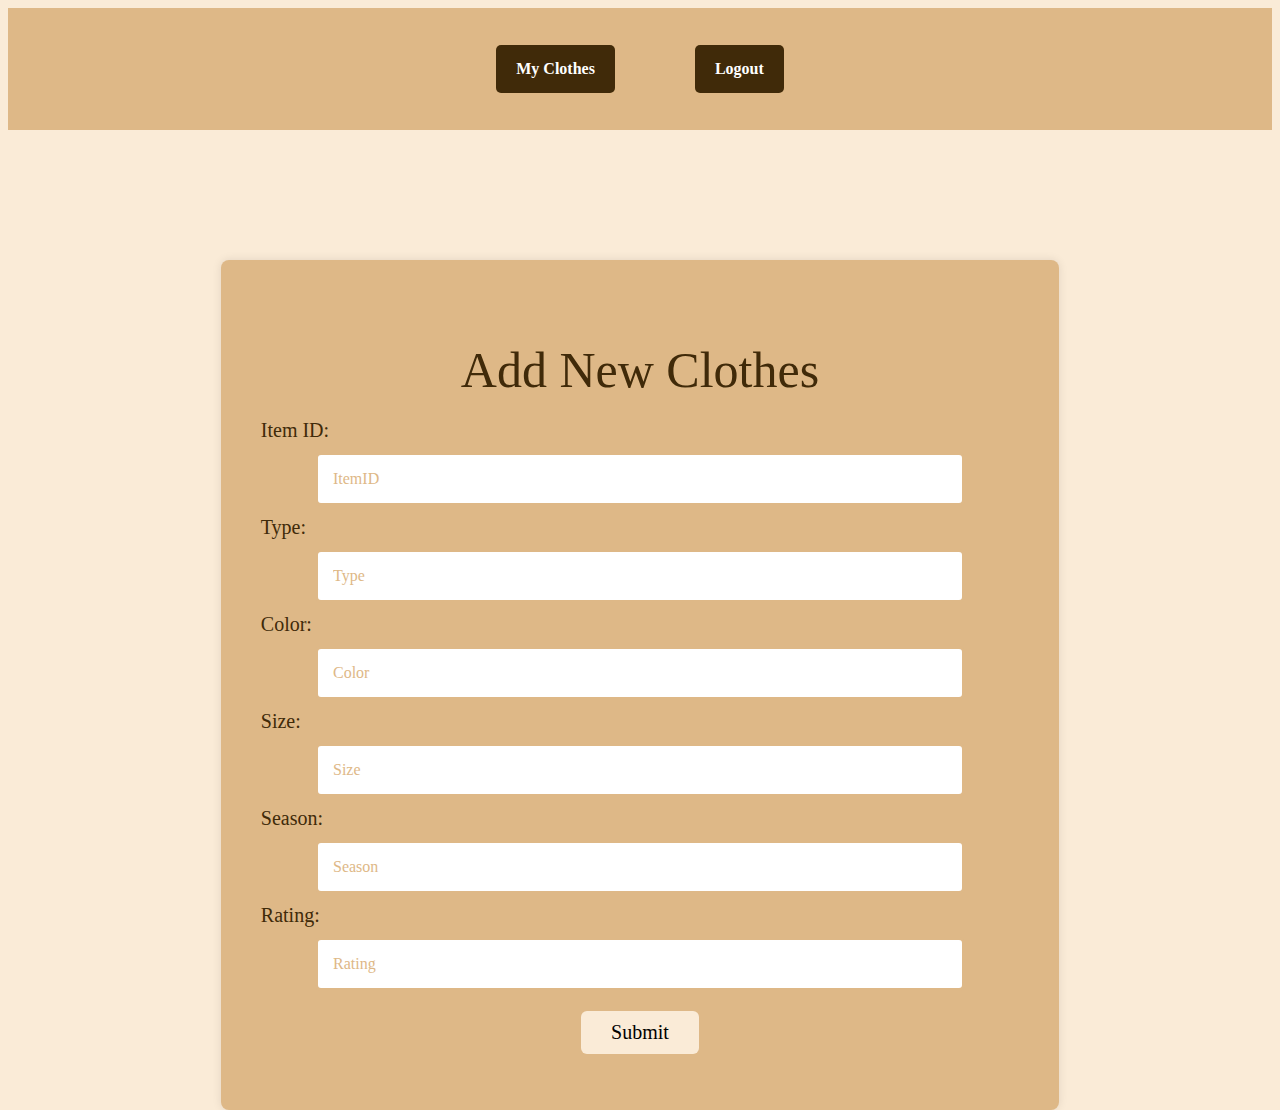
==== addAbClothes.html @ b23945f6 "added frontend for abby" ====
<html>
    <head>
        <title>Add New Clothing</title>
        <link href="./stylesheets/addclothes.css" rel="stylesheet">
    </head>
    <body>
        <div class="navbar">
            <a href="aperenovichClothes.html">My Clothes</a>
            <a href="index.html">Logout</a>
        </div>

        <div class="container">
            <div class="form-container">
                <h2>Add New Clothes</h2>
                <form class="form">
                    <label for="itemid">Item ID:</label>
                    <input type="text" id="itemid" name="itemid" placeholder="ItemID" required>
                    <label for="type">Type:</label>
                    <input type="text" id="type" name="type" placeholder="Type" required>
                    <label for="color">Color:</label>
                    <input type="text" id="color" name="color" placeholder="Color" required>
                    <label for="size">Size:</label>
                    <input type="text" id="size" name="size" placeholder="Size">
                    <label for="season">Season:</label>
                    <input type="text" id="season" name="season" placeholder="Season" required>
                    <label for="rating">Rating:</label>
                    <input type="text" id="rating" name="rating" placeholder="Rating" required>

                    <div class="button-container">
                        <button type="submit" class="submit-btn">Submit</button>
                    </div>
                </form>
            </div>
        </div>

        <!--This is for toast messages-->
        <script src="//ajax.googleapis.com/ajax/libs/jquery/1.11.1/jquery.min.js"></script>
        <script src="//netdna.bootstrapcdn.com/bootstrap/3.2.0/js/bootstrap.min.js"></script>
        <script src="/js/jquery.toaster.js"></script>

        <script src="./js/postAbClothes.js"></script>

    </body>
</html>
---- stylesheets/addclothes.css ----
body {
    background-color: antiquewhite;
}

.navbar {
    background: burlywood;
    padding: 20px;
    display: flex;
    justify-content: center;
}

.navbar a {
    color: white;
    text-decoration: none;
    padding: 15px 20px;
    font-family: "Merriweather", serif;
    font-optical-sizing: auto;
    font-weight: 700;
    font-style: normal;
    font-variation-settings: "wdth" 100;
    border-radius: 5px;
    margin: 17px 40px;
    background: #402a09;
    transition: background 0.3s ease;
}

h2 {
    text-align: center;
    margin-bottom: 20px;
    font-size: 50px;
    font-family: "Merriweather", serif;
    font-optical-sizing: auto;
    font-weight: 500;
    font-style: normal;
    font-variation-settings: "wdth" 100;
    color:#402a09;
}

.container {
    margin-top: 150px;
    display: flex;
    justify-content: center;
    align-items: center;
    height: 90vh;
    flex-direction: column;
}

.form-container {
    background: burlywood;
    padding: 40px;
    border-radius: 8px;
    box-shadow: 0 0 10px rgba(0,0,0,0.1);
    width: 60%;
    max-width: 800px;
}

label {
    margin-top: 10px;
    display: block;
    text-align: left;
    font-family: "Merriweather", serif;
    font-optical-sizing: auto;
    font-weight: 500;
    font-style: normal;
    font-variation-settings: "wdth" 100;
    font-size: 20px;
    color:#402a09;
}

input {
    width: 650px;
    padding: 15px;
    margin-top: 10px;
    border: solid burlywood;
    border-radius: 6px;
    font-size: 16px;
    color:#402a09;
    display: block;
    margin-left: auto;
    margin-right: auto;
}

input::placeholder {
    font-family: "Merriweather", serif;
    font-optical-sizing: auto;
    font-weight: 400;
    font-style: normal;
    font-variation-settings: "wdth" 100;
    color:burlywood;
}

.button-container {
    text-align: center;
    margin-top: 20px;
}

.submit-btn {
    background: antiquewhite;
    color: black;
    padding: 10px 30px;
    border: none;
    border-radius: 6px;
    cursor: pointer;
    font-family: "Merriweather", serif;
    font-optical-sizing: auto;
    font-weight: 400;
    font-style: normal;
    font-variation-settings: "wdth" 100;
    display: inline-block;
    font-size: 20px;
}

.submit-btn:hover {
    background: #402a09;
    color: white;
}
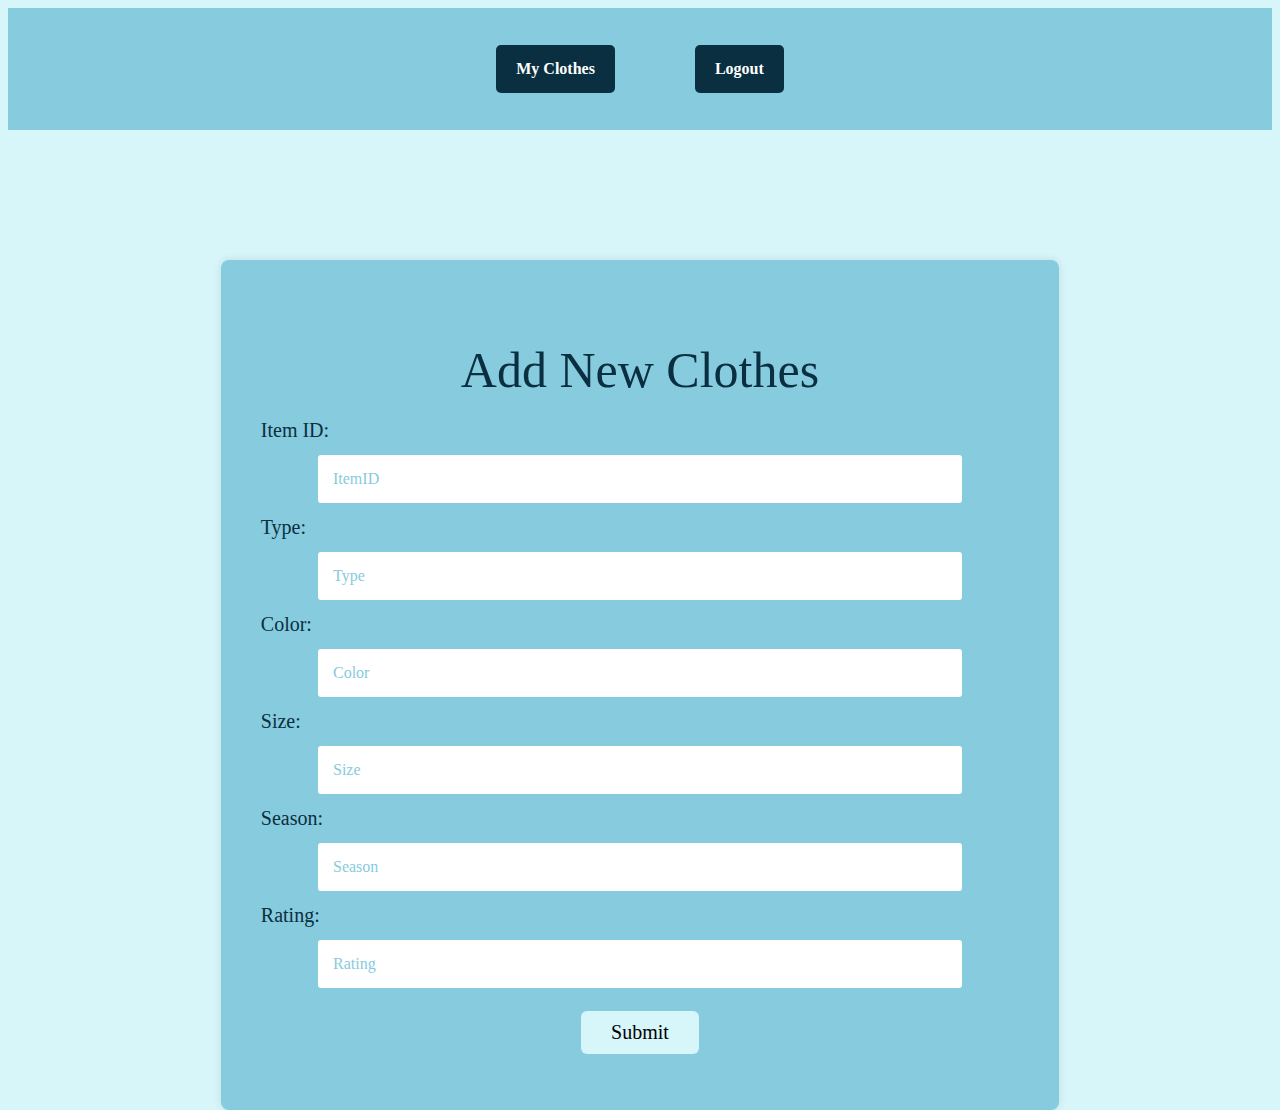
==== commit 6d5f7735: "style changes" ====
--- a/addAbClothes.html
+++ b/addAbClothes.html
@@ -1,7 +1,7 @@
 <html>
     <head>
         <title>Add New Clothing</title>
-        <link href="./stylesheets/addclothes.css" rel="stylesheet">
+        <link href="./stylesheets/addAbClothes.css" rel="stylesheet">
     </head>
     <body>
         <div class="navbar">
--- a/stylesheets/addAbClothes.css
+++ b/stylesheets/addAbClothes.css
@@ -0,0 +1,116 @@
+body {
+    background-color:  rgb(215, 246, 250);
+}
+
+.navbar {
+    background: rgb(135, 203, 222);
+    padding: 20px;
+    display: flex;
+    justify-content: center;
+}
+
+.navbar a {
+    color: white;
+    text-decoration: none;
+    padding: 15px 20px;
+    font-family: "Merriweather", serif;
+    font-optical-sizing: auto;
+    font-weight: 700;
+    font-style: normal;
+    font-variation-settings: "wdth" 100;
+    border-radius: 5px;
+    margin: 17px 40px;
+    background: #092f40;
+    transition: background 0.3s ease;
+}
+
+h2 {
+    text-align: center;
+    margin-bottom: 20px;
+    font-size: 50px;
+    font-family: "Merriweather", serif;
+    font-optical-sizing: auto;
+    font-weight: 500;
+    font-style: normal;
+    font-variation-settings: "wdth" 100;
+    color:#092f40;
+}
+
+.container {
+    margin-top: 150px;
+    display: flex;
+    justify-content: center;
+    align-items: center;
+    height: 90vh;
+    flex-direction: column;
+}
+
+.form-container {
+    background: rgb(135, 203, 222);
+    padding: 40px;
+    border-radius: 8px;
+    box-shadow: 0 0 10px rgba(0,0,0,0.1);
+    width: 60%;
+    max-width: 800px;
+}
+
+label {
+    margin-top: 10px;
+    display: block;
+    text-align: left;
+    font-family: "Merriweather", serif;
+    font-optical-sizing: auto;
+    font-weight: 500;
+    font-style: normal;
+    font-variation-settings: "wdth" 100;
+    font-size: 20px;
+    color:#092f40;
+}
+
+input {
+    width: 650px;
+    padding: 15px;
+    margin-top: 10px;
+    border: solid rgb(135, 203, 222);
+    border-radius: 6px;
+    font-size: 16px;
+    color:#092f40;
+    display: block;
+    margin-left: auto;
+    margin-right: auto;
+}
+
+input::placeholder {
+    font-family: "Merriweather", serif;
+    font-optical-sizing: auto;
+    font-weight: 400;
+    font-style: normal;
+    font-variation-settings: "wdth" 100;
+    color:rgb(135, 203, 222);
+}
+
+.button-container {
+    text-align: center;
+    margin-top: 20px;
+}
+
+.submit-btn {
+    background: rgb(215, 246, 250);
+    color: black;
+    padding: 10px 30px;
+    border: none;
+    border-radius: 6px;
+    cursor: pointer;
+    font-family: "Merriweather", serif;
+    font-optical-sizing: auto;
+    font-weight: 400;
+    font-style: normal;
+    font-variation-settings: "wdth" 100;
+    display: inline-block;
+    font-size: 20px;
+}
+
+.submit-btn:hover {
+    background: #092f40;
+    color: white;
+}